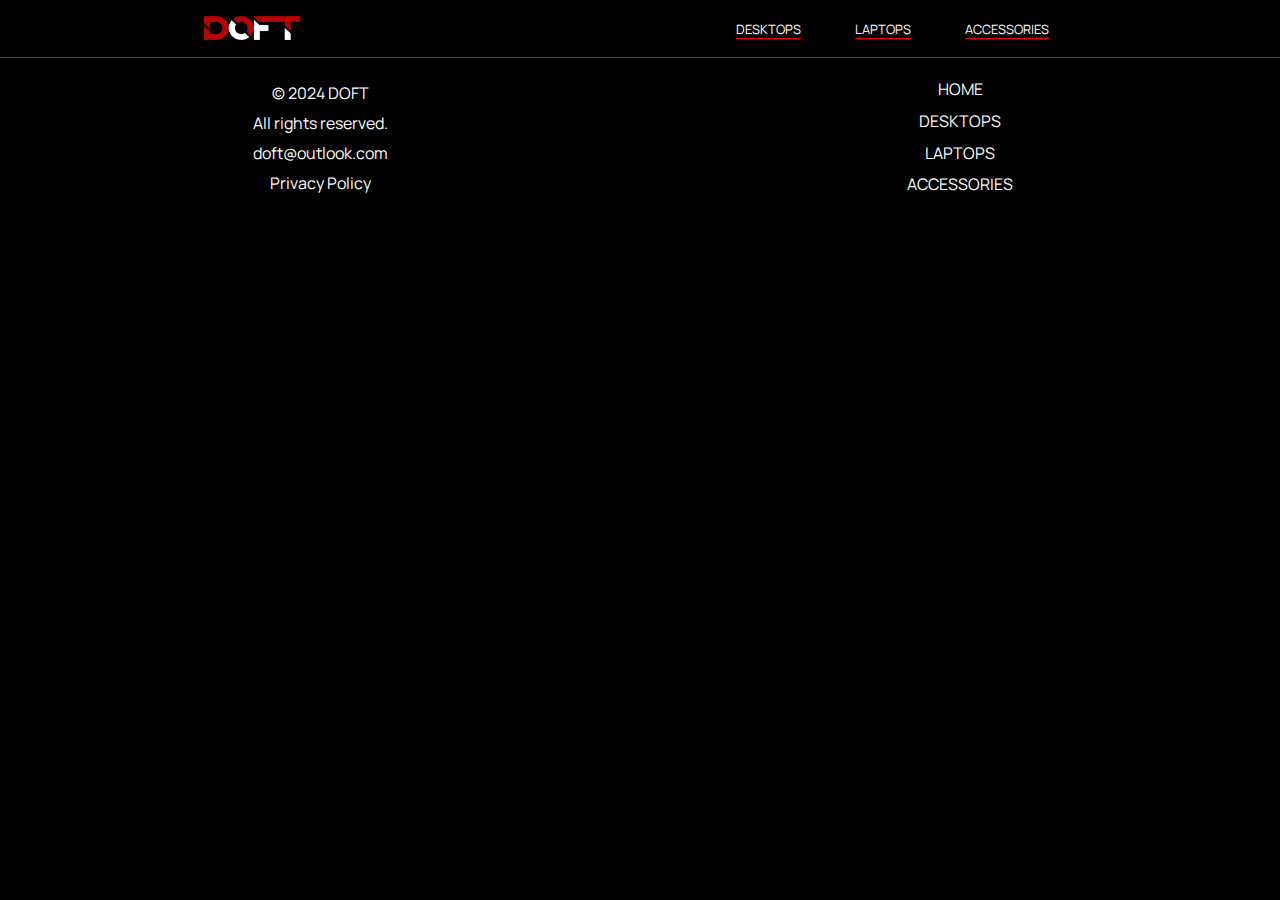
==== accessories.html @ 6f134443 "Add product json and improve footer" ====
<!DOCTYPE html>
<html lang="en">

<head>
    <meta charset="UTF-8">
    <meta name="viewport" content="width=device-width, initial-scale=1.0">
    <title>Document</title>
    <link rel="stylesheet" href="style.css">
    <link rel="preconnect" href="https://fonts.googleapis.com">
    <link rel="preconnect" href="https://fonts.gstatic.com" crossorigin>
    <link href="https://fonts.googleapis.com/css2?family=Manrope:wght@200..800&display=swap" rel="stylesheet">
</head>

<body>
    <header>
        <a class="logo-link" href="index.html"><img class="logo" src="img/logo-white.png" alt="logo"></a>
        <ul class="nav-links">
            <li><a href="desktops.html">DESKTOPS</a></li>
            <li><a href="laptops.html">LAPTOPS</a></li>
            <li><a href="accessories.html">ACCESSORIES</a></li>
        </ul>
    </header>
    <main>

    </main>
    <footer>
        <nav class="footer__contact" aria-label="Contact information">
            <p>&copy; 2024 DOFT
            <p>All rights reserved.</p>
            <p>doft@outlook.com</p>
            <p>Privacy Policy</p>
        </nav>
        <nav class="footer__links" aria-label="related links and site navigation">
            <a href="index.html">HOME</a>
            <a href="desktops.html">DESKTOPS</a>
            <a href="laptops.html">LAPTOPS</a>
            <a href="accessories.html">ACCESSORIES</a>
        </nav>
    </footer>
</body>
<script src="script.js"></script>

</html>
---- style.css ----
html {
    padding: 0;
    margin: 0;
    font-family: "Manrope", sans-serif;
    width: 100%;
    overflow-x: hidden;
}

body,
main {
    padding: 0;
    margin: 0;
    display: grid;
    width: 100vw;
    background-color: black;
    color: white;
    overflow-x: hidden;

}

/* header nav bar */
header {
    display: flex;
    position: sticky;
    flex-direction: row;
    justify-content: space-around;
    top: 0;
    left: 0;
    width: 100vw;
    background-color: transparent;
}

.logo,
.logo-link {
    width: 6rem;
    height: 1.5rem;
    margin: auto 0;
}

.nav-links {
    display: flex;
    flex-direction: row;
    padding: 0;

}

.nav-links a {
    text-decoration: none;
    font-size: 0.8rem;
    color: white;
    box-shadow: 0px 1px 0px 0px #f10000;
    margin: 2vw;
}

.nav-links a:hover {
    box-shadow: 0px 1px 0px 0px white;
}

.nav-links li {
    list-style: none;
    margin: 0.1vw;
    padding: 0;
}

/* hero image  */
.carousel {
    width: 100%;
}

.carousel__img {
    width: 100%;
}

/* footer */
footer {
    bottom: 0;
    left: 0;
    display: flex;
    flex-direction: row;
    width: 100vw;
    border-top: 1px solid #f10000;
    bottom: 0;
    left: 0;
}

.footer__contact {
    width: 50%;
    margin: 1rem;
}

.footer__links {
    display: flex;
    flex-direction: column;
    width: 50%;
    margin: 1rem;
}

.footer__contact p {
    margin: 0.5rem;
    text-align: center;
}

.footer__links a {
    margin: 0.3rem;
    text-align: center;
    text-decoration: none;
    color: white;
}



@media only screen and (min-width: 450px) and (max-width: 991px) {
    html {
        width: 100%;
        overflow-x: visible;
    }

    body,
    main {
        width: 100%;
        overflow-x: visible;
    }
}

@media only screen and (min-width: 992px) {
    html {
        width: 100%;
    }

    body,
    main {
        width: 100%;
        overflow-x: visible;
    }
}
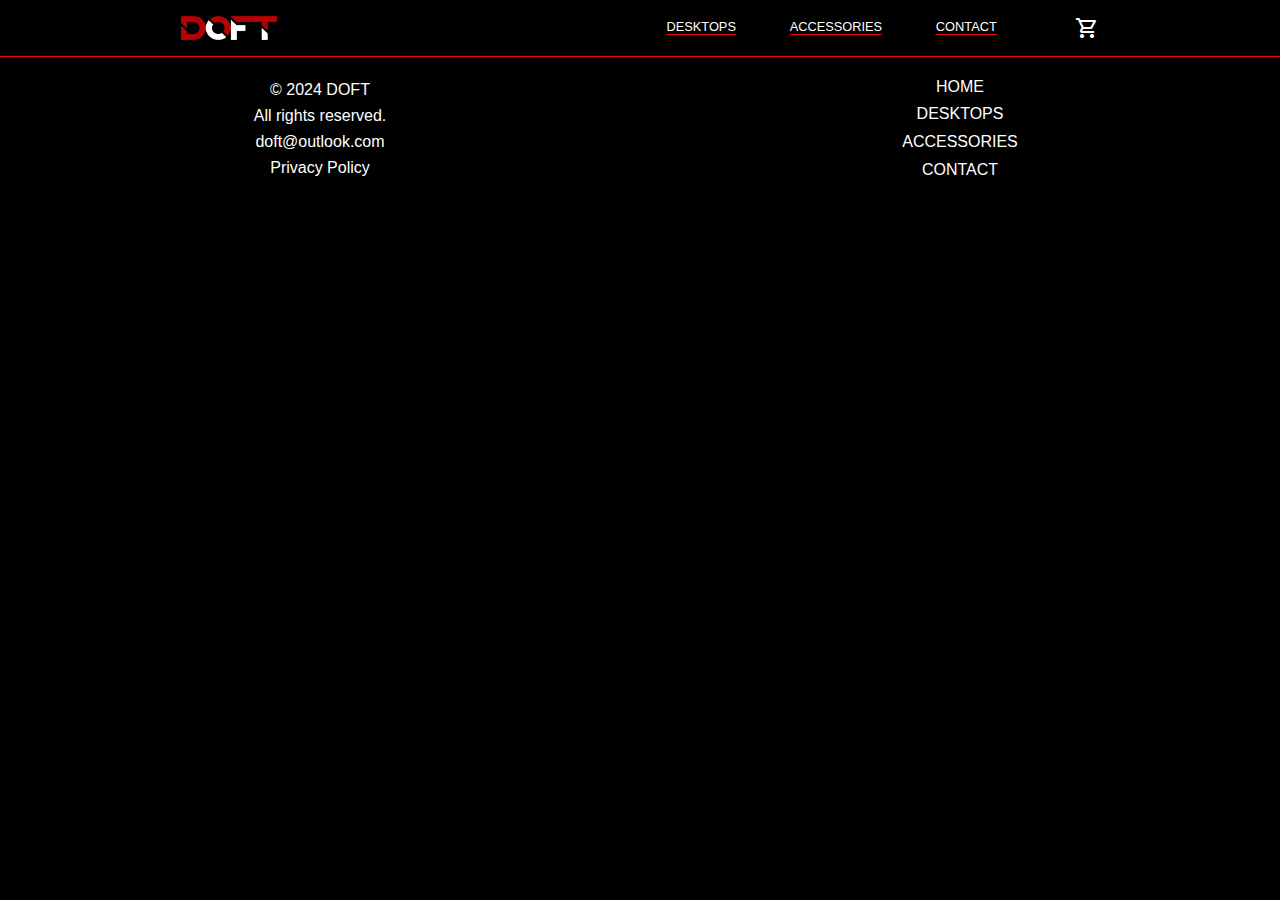
==== commit ba4706bf: "added products json and styling" ====
--- a/accessories.html
+++ b/accessories.html
@@ -4,22 +4,23 @@
 <head>
     <meta charset="UTF-8">
     <meta name="viewport" content="width=device-width, initial-scale=1.0">
-    <title>Document</title>
-    <link rel="stylesheet" href="style.css">
+    <title>DOFT</title>
     <link rel="preconnect" href="https://fonts.googleapis.com">
     <link rel="preconnect" href="https://fonts.gstatic.com" crossorigin>
-    <link href="https://fonts.googleapis.com/css2?family=Manrope:wght@200..800&display=swap" rel="stylesheet">
+    <link rel="stylesheet" href="https://fonts.googleapis.com/css2?family=Material+Symbols+Outlined:opsz,wght,FILL,GRAD@24,400,0,0" />
+    <link rel="stylesheet" href="style.css">
 </head>
 
 <body>
-    <header>
+    <nav class="nav" aria-label="Navigation menu">
         <a class="logo-link" href="index.html"><img class="logo" src="img/logo-white.png" alt="logo"></a>
         <ul class="nav-links">
             <li><a href="desktops.html">DESKTOPS</a></li>
-            <li><a href="laptops.html">LAPTOPS</a></li>
             <li><a href="accessories.html">ACCESSORIES</a></li>
+            <li><a href="contact.html">CONTACT</a></li>
+            <span class="material-symbols-outlined">shopping_cart</span>
         </ul>
-    </header>
+    </nav>
     <main>
 
     </main>
@@ -33,8 +34,8 @@
         <nav class="footer__links" aria-label="related links and site navigation">
             <a href="index.html">HOME</a>
             <a href="desktops.html">DESKTOPS</a>
-            <a href="laptops.html">LAPTOPS</a>
-            <a href="accessories.html">ACCESSORIES</a>
+            <a href="laptops.html">ACCESSORIES</a>
+            <a href="accessories.html">CONTACT</a>
         </nav>
     </footer>
 </body>
--- a/style.css
+++ b/style.css
@@ -15,15 +15,14 @@
     background-color: black;
     color: white;
     overflow-x: hidden;
-
 }
 
 /* header nav bar */
-header {
+.nav {
     display: flex;
     position: sticky;
     flex-direction: row;
-    justify-content: space-around;
+    justify-content: space-evenly;
     top: 0;
     left: 0;
     width: 100vw;
@@ -32,8 +31,8 @@
 
 .logo,
 .logo-link {
-    width: 6rem;
-    height: 1.5rem;
+    width: 2rem;
+    height: 1.2rem;
     margin: auto 0;
 }
 
@@ -41,7 +40,6 @@
     display: flex;
     flex-direction: row;
     padding: 0;
-
 }
 
 .nav-links a {
@@ -71,6 +69,47 @@
     width: 100%;
 }
 
+.product-series--BUDGET, .product-series--MEDIUM, .product-series--EXTREME {
+    display: grid;
+    grid-template-columns: repeat(4, 1fr);
+    grid-template-rows: repeat(1, 1fr);
+}
+
+.product-series--BUDGET img {
+    width: 100%;
+    grid-column: 2/3;
+    background-color: white;
+}
+
+.product-series__text {
+    text-align: center;
+    margin: auto 0; 
+}
+
+.product-series__text button {
+    height: 50px;
+    width: 100px;
+    background-color: #f10000;
+    border: 1px solid white;
+    border-radius: 10px;
+}
+
+#second_text-group {
+    width: 100%;
+    grid-column: 2/3;
+}
+
+.product-series--MEDIUM img {
+    width: 100%;
+    grid-column: 3/4;
+}
+
+.product-series--EXTREME img {
+    width: 100%;
+    grid-column: 2/3;
+    background-color: white;
+}
+
 /* footer */
 footer {
     bottom: 0;
@@ -79,8 +118,6 @@
     flex-direction: row;
     width: 100vw;
     border-top: 1px solid #f10000;
-    bottom: 0;
-    left: 0;
 }
 
 .footer__contact {
@@ -107,7 +144,10 @@
     color: white;
 }
 
-
+#product-container {
+    margin: 50px;
+    width: 100vw;
+}
 
 @media only screen and (min-width: 450px) and (max-width: 991px) {
     html {
@@ -120,6 +160,26 @@
         width: 100%;
         overflow-x: visible;
     }
+
+    .logo,
+    .logo-link {
+    width: 6rem;
+    height: 1.5rem;
+}
+
+.nav {
+    justify-content: space-around;
+}
+
+.material-symbols-outlined {
+    margin-left: 4vw;
+}
+
+#product-container {
+    display: grid;
+    grid-template-columns: repeat(1, 1fr);
+    grid-template-rows: repeat(4, 1fr);
+}
 }
 
 @media only screen and (min-width: 992px) {
@@ -132,4 +192,24 @@
         width: 100%;
         overflow-x: visible;
     }
+
+    .logo,
+    .logo-link {
+    width: 6rem;
+    height: 1.5rem;
+    }
+
+    .nav {
+        justify-content: space-around;
+    }
+
+    .material-symbols-outlined {
+        margin-left: 4vw;
+    }
+
+    #product-container {
+        display: grid;
+        grid-template-columns: repeat(3, 1fr);
+        grid-template-rows: repeat(4, 1fr);
+    }
 }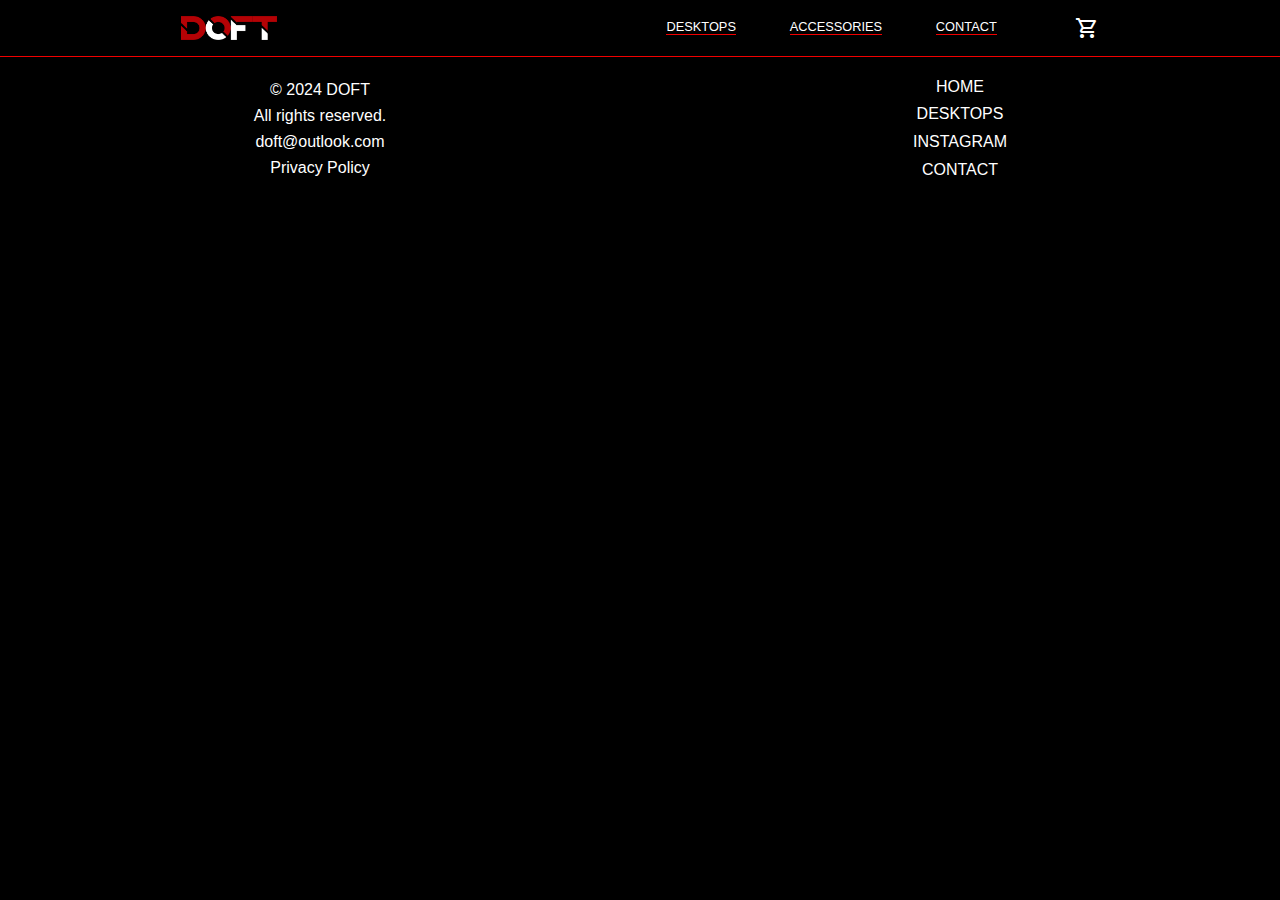
==== commit af8e2c81: "add commit" ====
--- a/accessories.html
+++ b/accessories.html
@@ -34,11 +34,10 @@
         <nav class="footer__links" aria-label="related links and site navigation">
             <a href="index.html">HOME</a>
             <a href="desktops.html">DESKTOPS</a>
-            <a href="laptops.html">ACCESSORIES</a>
+            <a href="https://www.instagram.com">INSTAGRAM</a>
             <a href="accessories.html">CONTACT</a>
         </nav>
     </footer>
+    <script src="script.js"></script>
 </body>
-<script src="script.js"></script>
-
 </html>--- a/style.css
+++ b/style.css
@@ -62,7 +62,11 @@
 
 /* hero image  */
 .carousel {
-    width: 100%;
+    width: 100vw;
+    height: 50vh;
+    background: url("img/japan-night-background.jpeg");
+    background-size: cover;
+    background-position: center;
 }
 
 .carousel__img {
@@ -71,19 +75,36 @@
 
 .product-series--BUDGET, .product-series--MEDIUM, .product-series--EXTREME {
     display: grid;
-    grid-template-columns: repeat(4, 1fr);
-    grid-template-rows: repeat(1, 1fr);
+    grid-template-columns: repeat(1, 1fr);
+    grid-template-rows: repeat(2, 1fr);
+    margin: 50px;
+    text-align: center;
 }
 
 .product-series--BUDGET img {
     width: 100%;
     grid-column: 2/3;
-    background-color: white;
+    background: url("img/redwavybackground.webp");
+    
+}
+
+.product-series--MEDIUM img {
+    width: 100%;
+    grid-column: 2/3;
+    background: url("img/redwavybackground.webp");
+}
+
+.product-series--EXTREME img {
+    width: 100%;
+    grid-column: 2/3;
+    background: url("img/redwavybackground.webp");
 }
 
 .product-series__text {
     text-align: center;
-    margin: auto 0; 
+    margin: auto 0;
+    grid-column: 2/3;
+    grid-row: 2/3;
 }
 
 .product-series__text button {
@@ -94,20 +115,14 @@
     border-radius: 10px;
 }
 
+.link__learn-more {
+    text-decoration: none;
+    color: black;
+}
+
 #second_text-group {
     width: 100%;
     grid-column: 2/3;
-}
-
-.product-series--MEDIUM img {
-    width: 100%;
-    grid-column: 3/4;
-}
-
-.product-series--EXTREME img {
-    width: 100%;
-    grid-column: 2/3;
-    background-color: white;
 }
 
 /* footer */
@@ -147,6 +162,8 @@
 #product-container {
     margin: 50px;
     width: 100vw;
+    grid-template-columns: repeat(1, 1fr);
+    grid-template-rows: repeat(4, 1fr);
 }
 
 @media only screen and (min-width: 450px) and (max-width: 991px) {
@@ -165,21 +182,40 @@
     .logo-link {
     width: 6rem;
     height: 1.5rem;
-}
-
-.nav {
-    justify-content: space-around;
-}
-
-.material-symbols-outlined {
-    margin-left: 4vw;
-}
-
-#product-container {
-    display: grid;
-    grid-template-columns: repeat(1, 1fr);
-    grid-template-rows: repeat(4, 1fr);
-}
+    }
+
+    .nav {
+        justify-content: space-around;
+    }
+
+    .material-symbols-outlined {
+        margin-left: 4vw;
+    }
+
+    #product-container {
+        display: grid;
+        grid-template-columns: repeat(4, 1fr);
+        grid-template-rows: repeat(3, 1fr);
+    }
+
+    .product-series--BUDGET, .product-series--MEDIUM, .product-series--EXTREME {
+        grid-template-columns: repeat(4, 1fr);
+        grid-template-rows: repeat(1, 1fr);
+    }
+    
+    .product-series__text {
+        grid-row: 1/2;
+        grid-column: 3/4;
+    }
+    
+    #second_text-group {
+        grid-column: 2/3;
+        grid-row: 1/2;
+    }
+    
+    .product-series--MEDIUM img {
+        grid-column: 3/4;
+    }
 }
 
 @media only screen and (min-width: 992px) {
@@ -209,7 +245,27 @@
 
     #product-container {
         display: grid;
-        grid-template-columns: repeat(3, 1fr);
-        grid-template-rows: repeat(4, 1fr);
+        grid-template-columns: repeat(4, 1fr);
+        grid-template-rows: repeat(3, 1fr);
+    }
+
+    .product-series--BUDGET, .product-series--MEDIUM, .product-series--EXTREME {
+        grid-template-columns: repeat(4, 1fr);
+        grid-template-rows: repeat(1, 1fr);
+    }
+    
+    .product-series__text {
+        grid-row: 1/2;
+        grid-column: 3/4;
+    }
+    
+    #second_text-group {
+        grid-column: 2/3;
+        grid-row: 1/2;
+    }
+    
+    .product-series--MEDIUM img {
+        grid-column: 3/4;
+        
     }
 }